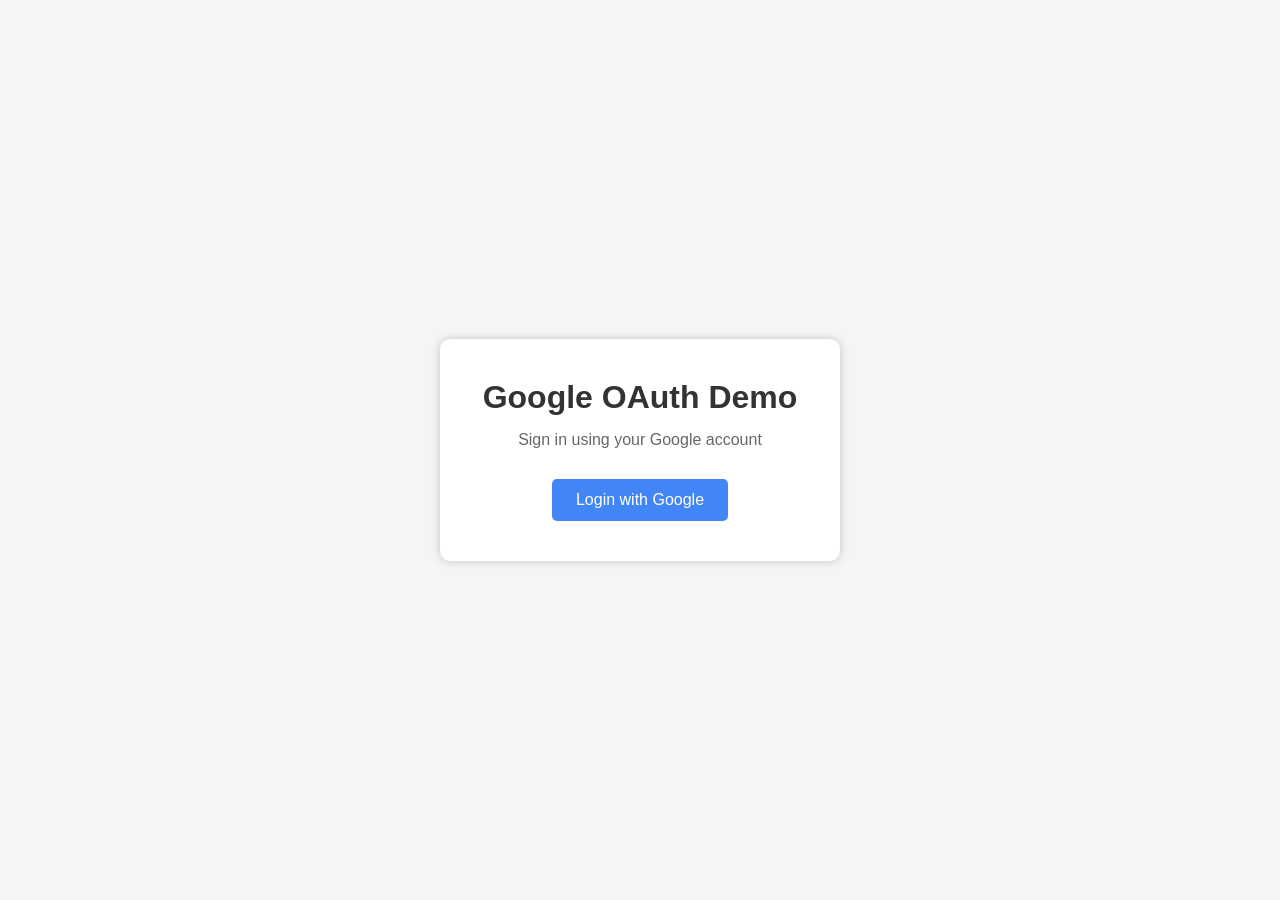
==== OAuth-Implementation/src/main/resources/templates/home.html @ 201bcd2b "Added Google OAuth2 Login project" ====
<!DOCTYPE html>
<html xmlns:th="http://www.thymeleaf.org">
<head>
<meta charset="UTF-8">
<title>Google OAuth Login</title>

<style>

*{
    margin:0;
    padding:0;
    box-sizing:border-box;
}

body{
    font-family:Arial, sans-serif;
    background:#f5f5f5;
    display:flex;
    justify-content:center;
    align-items:center;
    height:100vh;
}

.container{
    background:white;
    width:400px;
    padding:40px;
    text-align:center;
    border-radius:10px;
    box-shadow:0 0 10px rgba(0,0,0,.2);
}

h1{
    color:#333;
    margin-bottom:15px;
}

p{
    color:#666;
    margin-bottom:30px;
}

a{
    display:inline-block;
    text-decoration:none;
    background:#4285F4;
    color:white;
    padding:12px 24px;
    border-radius:5px;
    font-size:16px;
    transition:.3s;
}

a:hover{
    background:#2d6cdf;
}

</style>

</head>

<body>

<div class="container">

    <h1>Google OAuth Demo</h1>

    <p>Sign in using your Google account</p>

    <a href="/oauth2/authorization/google">
        Login with Google
    </a>

</div>

</body>
</html>
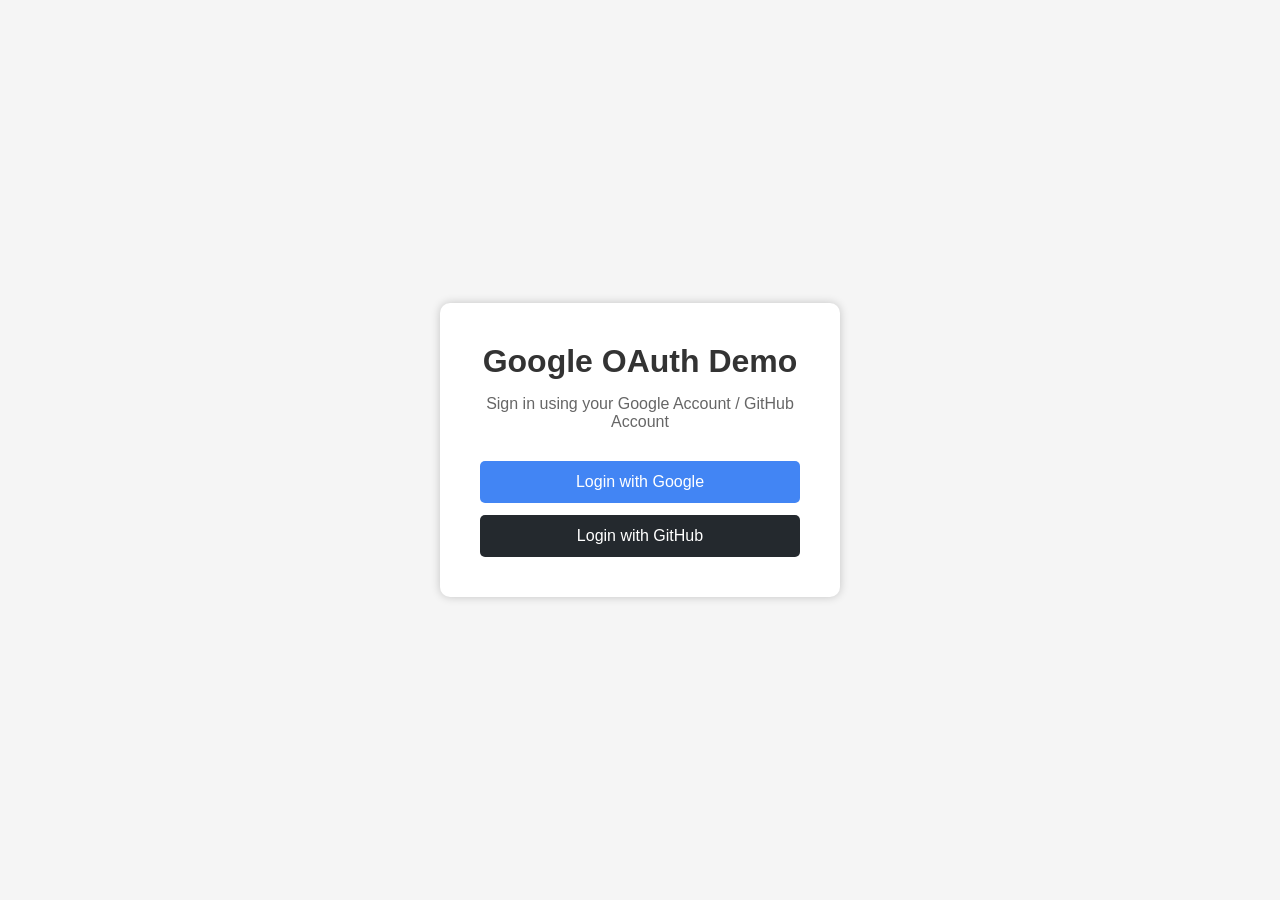
==== commit 46849a77: "GitHub Login Added" ====
--- a/OAuth-Implementation/src/main/resources/templates/home.html
+++ b/OAuth-Implementation/src/main/resources/templates/home.html
@@ -19,6 +19,41 @@
     justify-content:center;
     align-items:center;
     height:100vh;
+}
+.login-buttons {
+    display: flex;
+    flex-direction: column;
+    gap: 12px;
+}
+
+.google-btn {
+    display: inline-block;
+    text-decoration: none;
+    background: #4285F4;
+    color: white;
+    padding: 12px 24px;
+    border-radius: 5px;
+    font-size: 16px;
+    transition: .3s;
+}
+
+.google-btn:hover {
+    background: #2d6cdf;
+}
+
+.github-btn {
+    display: inline-block;
+    text-decoration: none;
+    background: #24292e;
+    color: white;
+    padding: 12px 24px;
+    border-radius: 5px;
+    font-size: 16px;
+    transition: .3s;
+}
+
+.github-btn:hover {
+    background: #000;
 }
 
 .container{
@@ -65,11 +100,21 @@
 
     <h1>Google OAuth Demo</h1>
 
-    <p>Sign in using your Google account</p>
+    <p>Sign in using your Google Account / GitHub Account</p>
 
-    <a href="/oauth2/authorization/google">
-        Login with Google
-    </a>
+	<div class="login-buttons">
+
+	    <a class="google-btn" href="/oauth2/authorization/google">
+	        Login with Google
+	    </a>
+
+	    <a class="github-btn" href="/oauth2/authorization/github">
+	        Login with GitHub
+	    </a>
+		
+		
+
+	</div>
 
 </div>
 
